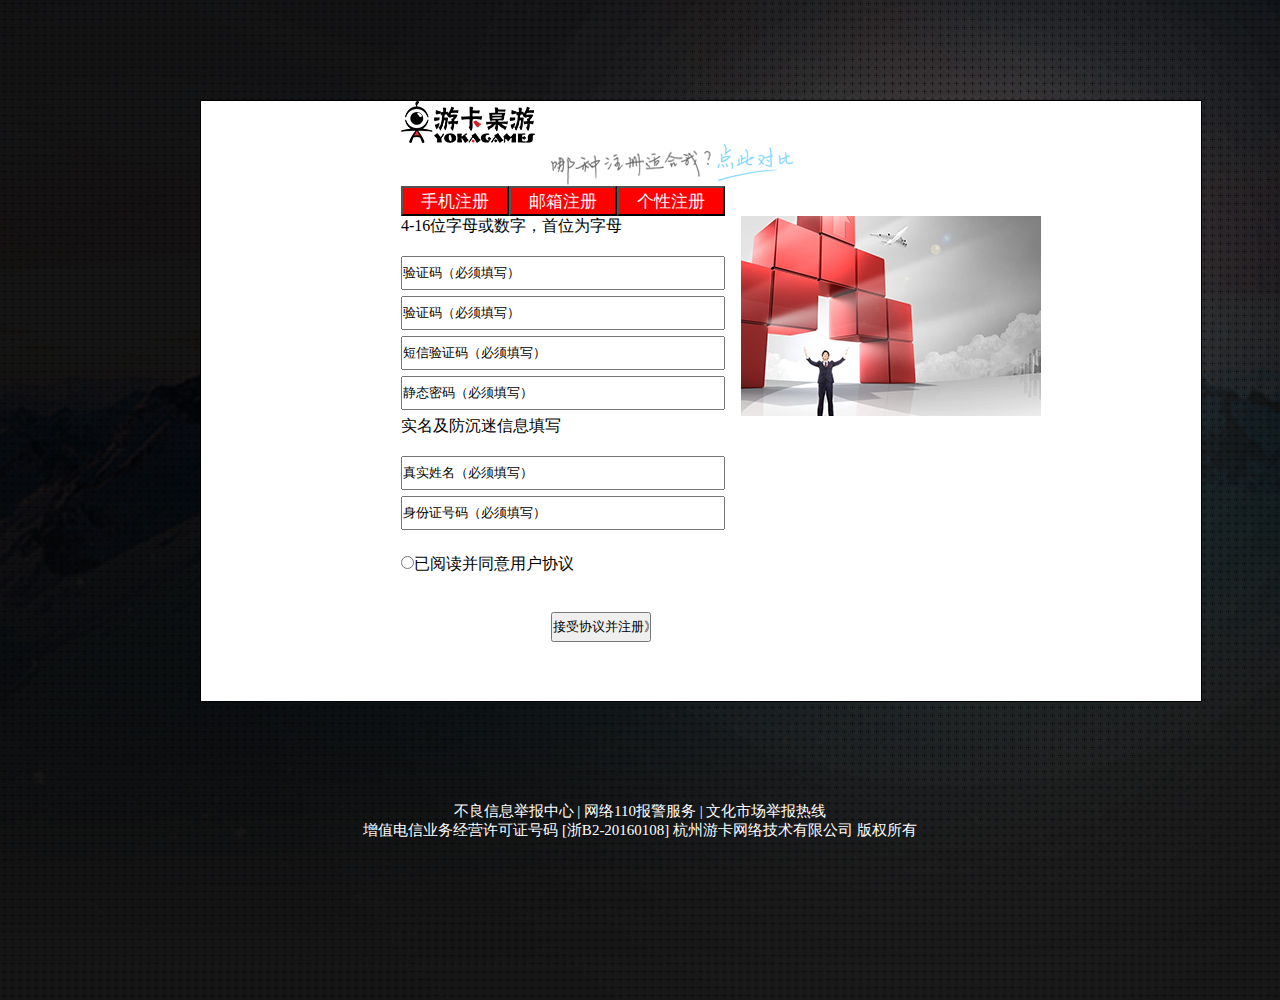
==== hrl/三国杀注册.html @ 7838b7cc "combime all files" ====
<!DOCTYPE html PUBLIC "-//W3C//DTD XHTML 1.0 Transitional//EN" "http://www.w3.org/TR/xhtml1/DTD/xhtml1-transitional.dtd">
<html xmlns="http://www.w3.org/1999/xhtml">
<head>
<meta http-equiv="Content-Type" content="text/html; charset=UTF-8" />
<title>三国杀注册</title>
<style type="text/css">
        *{margin:0; padding:0;}
        #box{height: 1000px; width:100%;   background-image: url(wrap_bg.jpg);}
        .box1{ background-color: white; width: 1000px;height: 600px;margin: 0  200px 100px 200px; border:1px  solid; }
        .sshow{width: 350px; height: 40px;border: 1px white ;margin-left:200px;}
        .sa1{ margin-left: 350px;} 
        .sb { margin-left: 200px;}
        .sb input{color: white;background: red;font-size: 17px;}
        li {float: left;list-style: none;}
        .cur {background-color: red;}
        .clean {clear: both;}
        .logo{margin-left: 200px;}
        .logo_1{margin-left: 350px;}
        .sc{}
        .sd{float: right;margin-right: 160px;}
        p{text-align:center; font-size: 15px;color: white;}
        </style>
        </head>

        <body>
	      <div id="box">
          <div style="background-image: url(imges/wrap_bg.jpg);width:100%;height:100px;"></div>
	      <div class="box1">
        <div class="logo"> <h2><img src="youka2.png"></h2></div>
        <div class="logo_1"><img src="guide_btn.png"><a id="linkShowContrast" href="#" onclick="showContrast();return true;" hidefocus="false"></a></div>
        <ul class="sb">
		    <li class="cur"><input style="width:108px; height:30px;" type="button" onclick="a1()" value="手机注册"></li>
        <li><input  style="width:108px; height:30px;"type="button" onclick="a2()" value="邮箱注册"></li>
        <li><input  style="width:108px; height:30px;"type="button" onclick="a3()" value="个性注册"></li>

        
        </ul>
        <div class="clean"></div>
        <div class="b_box">
        <div id="one" class="wows">
       
        <div></div>
        <div class="sd"><img src="banner.jpg"></div>
       
       
        <div id="a" class="sshow"><a>4-16位字母或数字，首位为字母</a></div>
      
         
      
         <div class="sshow"><input name="userNume" style="width:320px; height:30px;" type="text" value="验证码（必须填写）"/><br/></div>
       
        <div class="sshow"><input name="userNume" style="width:320px; height:30px;"type="text" value="验证码（必须填写）"/><br/></div>
        <div class="sshow"><input name="userNume" style="width:320px; height:30px;"type="text" value="短信验证码（必须填写）"/><br/></div>
        <div class="sshow"> <input name="userNume" style="width:320px; height:30px;"type="text" value="静态密码（必须填写）"/><br/></div>
       
        <div class="sshow">
            实名及防沉迷信息填写<br/>
           </div>
        <div class="sshow">
        <input name="userNume" style="width:320px; height:30px;"type="text" value="真实姓名（必须填写）"/><br/></div>
        <div class="sshow"><input name="userNume" style="width:320px; height:30px;" type="text" value="身份证号码（必须填写）"/><br/>
        </div>
        <br/>
        
        </ul>
        </div>
       
        <div id="two" class="wows" style="display:none;">
          <br/>
        <div class="sshow"><input name="userNume" style="width:320px; height:30px;"type="text" value="邮箱（必须填写）"/><br/></div>
        <div class="sshow"><input name="userNume" style="width:320px; height:30px;"type="text" value="静态密码（必须填写）"/><br/></div>
        <div class="sshow">
                实名及防沉迷信息填写<br/>
               </div>
        <div class="sshow"><input name="userNume" style="width:320px; height:30px;"type="text" value="真实姓名（必须填写）"/><br/></div>
        <div class="sshow"><input name="userNume" style="width:320px; height:30px;"type="text" value="身份证号码（必须填写）"/><br/></div>
        <div class="sshow"><input name="userNume" style="width:320px; height:30px;"type="text" value="验证码（必须填写）"/><br/></div>

        </div>

        <div id="three" class="wows" style="display:none;">
          <br/>
        <div class="sshow"><input name="userNume" style="width:320px; height:30px;"type="text" value="个性账号（必须填写）"/><br/></div>
        <div class="sshow"><input name="userNume" style="width:320px; height:30px;"type="text" value="注册手机号码（与邮箱选填一项）"/><br/></div>
        <div class="sshow"><input name="userNume" style="width:320px; height:30px;"type="text" value="注册邮箱（与手机号码选填一项）"/><br/></div>
        <div class="sshow"><input name="userNume" style="width:320px; height:30px;"type="text" value="静态密码（必须填写）"/><br/></div>
        <div class="sshow">
                实名及防沉迷信息填写<br/>
               </div>
        <div class="sshow"><input name="userNume" style="width:320px; height:30px;"type="text" value="真实姓名（必须填写）"/><br/></div>
        <div class="sshow"><input name="userNume" style="width:320px; height:30px;"type="text" value="身份证号码（必须填写）"/><br/></div>
        <div class="sshow"><input name="userNume" style="width:320px; height:30px;"type="text" value="邮箱（选团）"/><br/></div>
        <div class="sshow"><input name="userNume" style="width:320px; height:30px;"type="text" value="验证码（必须填写）"/><br/></div>
        </div>
           <div class="sshow"><input type="radio" name="" value="已阅读并同意用户协议"/>已阅读并同意用户协议<br/></div>
        <br/>
        <div  class="sa1"><input style="width:100px; height:30px;"  type="submit" value="接受协议并注册》" /></div>
      </div>
    </div>
    <p>不良信息举报中心 | 网络110报警服务 | 文化市场举报热线</p>
    <p>增值电信业务经营许可证号码 [浙B2-20160108] 杭州游卡网络技术有限公司 版权所有</p>
  </div>

</body>
<script type="text/javascript">
/*function changeBody(index){
  switch(index){
    case 1:{
      document.getElementById('one').style.display = "block";
      document.getElementById('two').style.display = "none";
      document.getElementById('three').style.display = "none";
    }
    case 2:{
      document.getElementById('one').style.display = "none";
      document.getElementById('two').style.display = "block";
      document.getElementById('three').style.display = "none";
    }
    case 3:{
      document.getElementById('one').style.display = "none";
      document.getElementById('two').style.display = "none";
      document.getElementById('three').style.display = "block";
    }
  }
}*/

var li = document.getElementsByTagName('li');
    var div = document.getElementsByClassName('wows');
    for(var i=0; i < li.length; i++){
       //记录数组下标
      li[i].index=i;
      //触发事件
      li[i].onclick=function(){
        //把所有div都不显示
        for (var j = 0; j < li.length; j++) {
          div[j].style.display="none";
        }
        //把点击事件关联的div显示出来
        div[this.index].style.display="block";
      }
      

    }
    
///用户只可以输入4-16位的字母跟数字
function a(){
var user=document.getElementById("a").value;
if(user.length<4||user.length>16)
alert("用户输入不正确");
}
function checkEmail(){
  var email =document.getElementById("email").value;
  var email_prompt=document.getElementById("email_prompt");
  email_prompt.innerHTML="";
  if(email==""){
    email_prompt.innerHTML="Email 不能为空";
    return false;
  }
  if(email.indexOf("@")==-1||email.indexOf(".")==-1){
    email_prompt.innerHTML="Email 格式不正确，必须包含@和.";
    return false;
  }
}
</script>
</html>
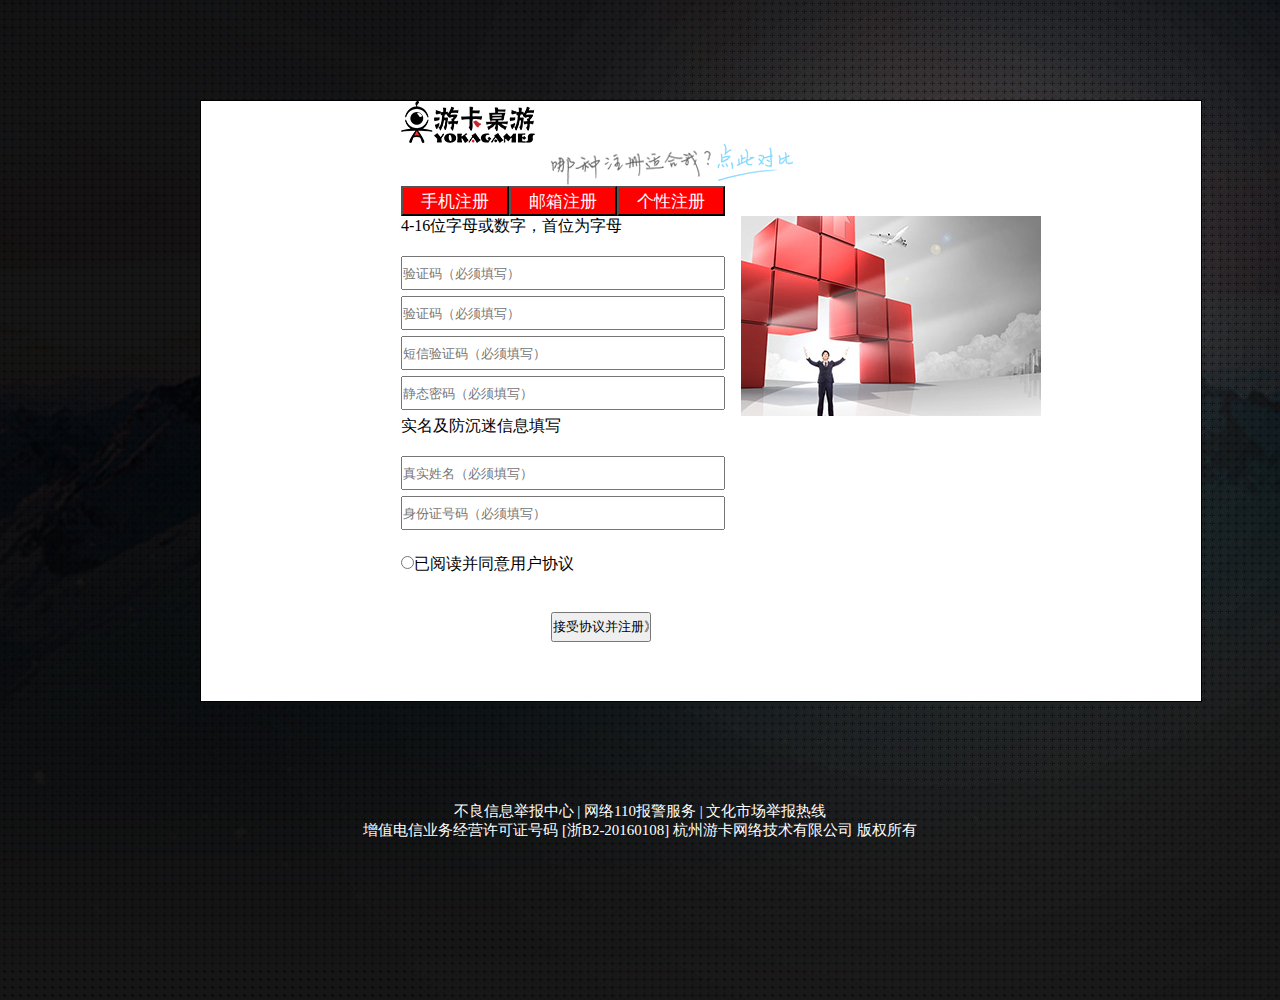
==== commit e9abda6e: "change style" ====
--- a/hrl/三国杀注册.html
+++ b/hrl/三国杀注册.html
@@ -7,7 +7,8 @@
         *{margin:0; padding:0;}
         #box{height: 1000px; width:100%;   background-image: url(wrap_bg.jpg);}
         .box1{ background-color: white; width: 1000px;height: 600px;margin: 0  200px 100px 200px; border:1px  solid; }
-        .sshow{width: 350px; height: 40px;border: 1px white ;margin-left:200px;}
+        .sshow{width: 600px; height: 40px;border: 1px white ;margin-left:200px;}
+        .sshow scan {color: red;}
         .sa1{ margin-left: 350px;} 
         .sb { margin-left: 200px;}
         .sb input{color: white;background: red;font-size: 17px;}
@@ -30,8 +31,8 @@
         <div class="logo_1"><img src="guide_btn.png"><a id="linkShowContrast" href="#" onclick="showContrast();return true;" hidefocus="false"></a></div>
         <ul class="sb">
 		    <li class="cur"><input style="width:108px; height:30px;" type="button" onclick="a1()" value="手机注册"></li>
-        <li><input  style="width:108px; height:30px;"type="button" onclick="a2()" value="邮箱注册"></li>
-        <li><input  style="width:108px; height:30px;"type="button" onclick="a3()" value="个性注册"></li>
+        <li><input  style="width:108px; height:30px;"type="button" value="邮箱注册"></li>
+        <li><input  style="width:108px; height:30px;"type="button" value="个性注册"></li>
 
         
         </ul>
@@ -47,18 +48,18 @@
       
          
       
-         <div class="sshow"><input name="userNume" style="width:320px; height:30px;" type="text" value="验证码（必须填写）"/><br/></div>
+         <div class="sshow"><input name="userNume" style="width:320px; height:30px;" type="text" placeholder="验证码（必须填写）"/><br/></div>
        
-        <div class="sshow"><input name="userNume" style="width:320px; height:30px;"type="text" value="验证码（必须填写）"/><br/></div>
-        <div class="sshow"><input name="userNume" style="width:320px; height:30px;"type="text" value="短信验证码（必须填写）"/><br/></div>
-        <div class="sshow"> <input name="userNume" style="width:320px; height:30px;"type="text" value="静态密码（必须填写）"/><br/></div>
+        <div class="sshow"><input name="userNume" style="width:320px; height:30px;"type="text" placeholder="验证码（必须填写）"/><br/></div>
+        <div class="sshow"><input name="userNume" style="width:320px; height:30px;"type="text" placeholder="短信验证码（必须填写）"/><br/></div>
+        <div class="sshow"> <input name="userNume" style="width:320px; height:30px;"type="text" placeholder="静态密码（必须填写）"/><br/></div>
        
         <div class="sshow">
             实名及防沉迷信息填写<br/>
            </div>
         <div class="sshow">
-        <input name="userNume" style="width:320px; height:30px;"type="text" value="真实姓名（必须填写）"/><br/></div>
-        <div class="sshow"><input name="userNume" style="width:320px; height:30px;" type="text" value="身份证号码（必须填写）"/><br/>
+        <input name="userNume" style="width:320px; height:30px;"type="text" placeholder="真实姓名（必须填写）"/><br/></div>
+        <div class="sshow"><input name="userNume" style="width:320px; height:30px;" type="text" placeholder="身份证号码（必须填写）"/><br/>
         </div>
         <br/>
         
@@ -67,30 +68,30 @@
        
         <div id="two" class="wows" style="display:none;">
           <br/>
-        <div class="sshow"><input name="userNume" style="width:320px; height:30px;"type="text" value="邮箱（必须填写）"/><br/></div>
-        <div class="sshow"><input name="userNume" style="width:320px; height:30px;"type="text" value="静态密码（必须填写）"/><br/></div>
+        <div class="sshow"><input name="userNume" style="width:320px; height:30px;"type="text" placeholder="邮箱（必须填写）"/><br/></div>
+        <div class="sshow"><input name="userNume" style="width:320px; height:30px;"type="text" placeholder="静态密码（必须填写）"/><br/></div>
         <div class="sshow">
                 实名及防沉迷信息填写<br/>
                </div>
-        <div class="sshow"><input name="userNume" style="width:320px; height:30px;"type="text" value="真实姓名（必须填写）"/><br/></div>
-        <div class="sshow"><input name="userNume" style="width:320px; height:30px;"type="text" value="身份证号码（必须填写）"/><br/></div>
-        <div class="sshow"><input name="userNume" style="width:320px; height:30px;"type="text" value="验证码（必须填写）"/><br/></div>
+        <div class="sshow"><input name="userNume" style="width:320px; height:30px;"type="text" placeholder="真实姓名（必须填写）"/><br/></div>
+        <div class="sshow"><input name="userNume" style="width:320px; height:30px;"type="text" placeholder="身份证号码（必须填写）"/><br/></div>
+        <div class="sshow"><input name="userNume" style="width:320px; height:30px;"type="text" placeholder="验证码（必须填写）"/><br/></div>
 
         </div>
 
         <div id="three" class="wows" style="display:none;">
           <br/>
-        <div class="sshow"><input name="userNume" style="width:320px; height:30px;"type="text" value="个性账号（必须填写）"/><br/></div>
-        <div class="sshow"><input name="userNume" style="width:320px; height:30px;"type="text" value="注册手机号码（与邮箱选填一项）"/><br/></div>
-        <div class="sshow"><input name="userNume" style="width:320px; height:30px;"type="text" value="注册邮箱（与手机号码选填一项）"/><br/></div>
-        <div class="sshow"><input name="userNume" style="width:320px; height:30px;"type="text" value="静态密码（必须填写）"/><br/></div>
+        <div class="sshow"><input name="userNume" style="width:320px; height:30px;"type="text" placeholder="个性账号（必须填写）" /><br/></div>
+        <div class="sshow"><input name="userNume" style="width:320px; height:30px;"type="text" placeholder="注册手机号码（与邮箱选填一项）"/><br/></div>
+        <div class="sshow"><input name="userNume" id="email" style="width:320px; height:30px;"type="text" placeholder="注册邮箱（与手机号码选填一项）" onblur="checkEmail()" /><scan id="email_prompt"><br/></div>
+        <div class="sshow"><input name="userNume" style="width:320px; height:30px;"type="text" placeholder="静态密码（必须填写）"/><br/></div>
         <div class="sshow">
                 实名及防沉迷信息填写<br/>
                </div>
-        <div class="sshow"><input name="userNume" style="width:320px; height:30px;"type="text" value="真实姓名（必须填写）"/><br/></div>
-        <div class="sshow"><input name="userNume" style="width:320px; height:30px;"type="text" value="身份证号码（必须填写）"/><br/></div>
-        <div class="sshow"><input name="userNume" style="width:320px; height:30px;"type="text" value="邮箱（选团）"/><br/></div>
-        <div class="sshow"><input name="userNume" style="width:320px; height:30px;"type="text" value="验证码（必须填写）"/><br/></div>
+        <div class="sshow"><input name="userNume" style="width:320px; height:30px;"type="text" placeholder="真实姓名（必须填写）"/><br/></div>
+        <div class="sshow"><input name="userNume" style="width:320px; height:30px;"type="text" placeholder="身份证号码（必须填写）"/><br/></div>
+        <div class="sshow"><input name="userNume" style="width:320px; height:30px;"type="text" placeholder="邮箱（选团）"/><br/></div>
+        <div class="sshow"><input name="userNume" style="width:320px; height:30px;"type="text" placeholder="验证码（必须填写）"/><br/></div>
         </div>
            <div class="sshow"><input type="radio" name="" value="已阅读并同意用户协议"/>已阅读并同意用户协议<br/></div>
         <br/>
